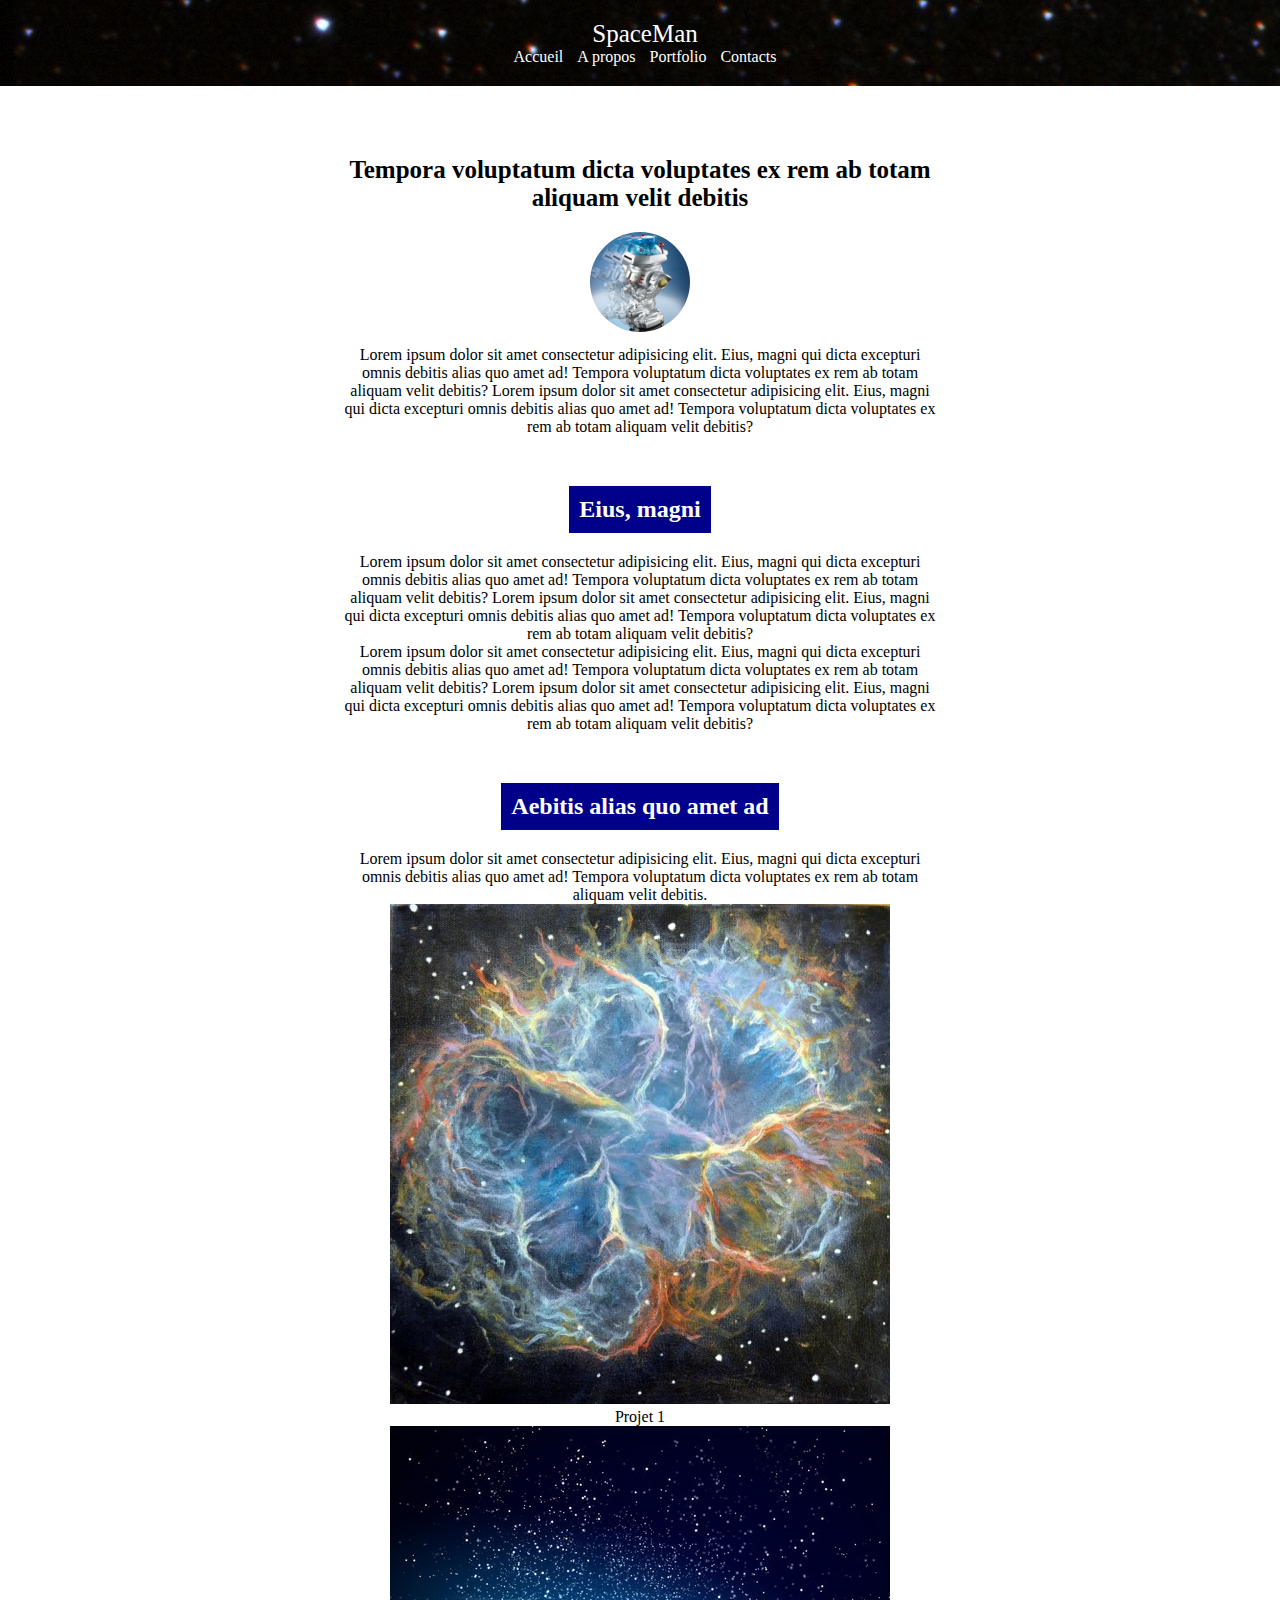
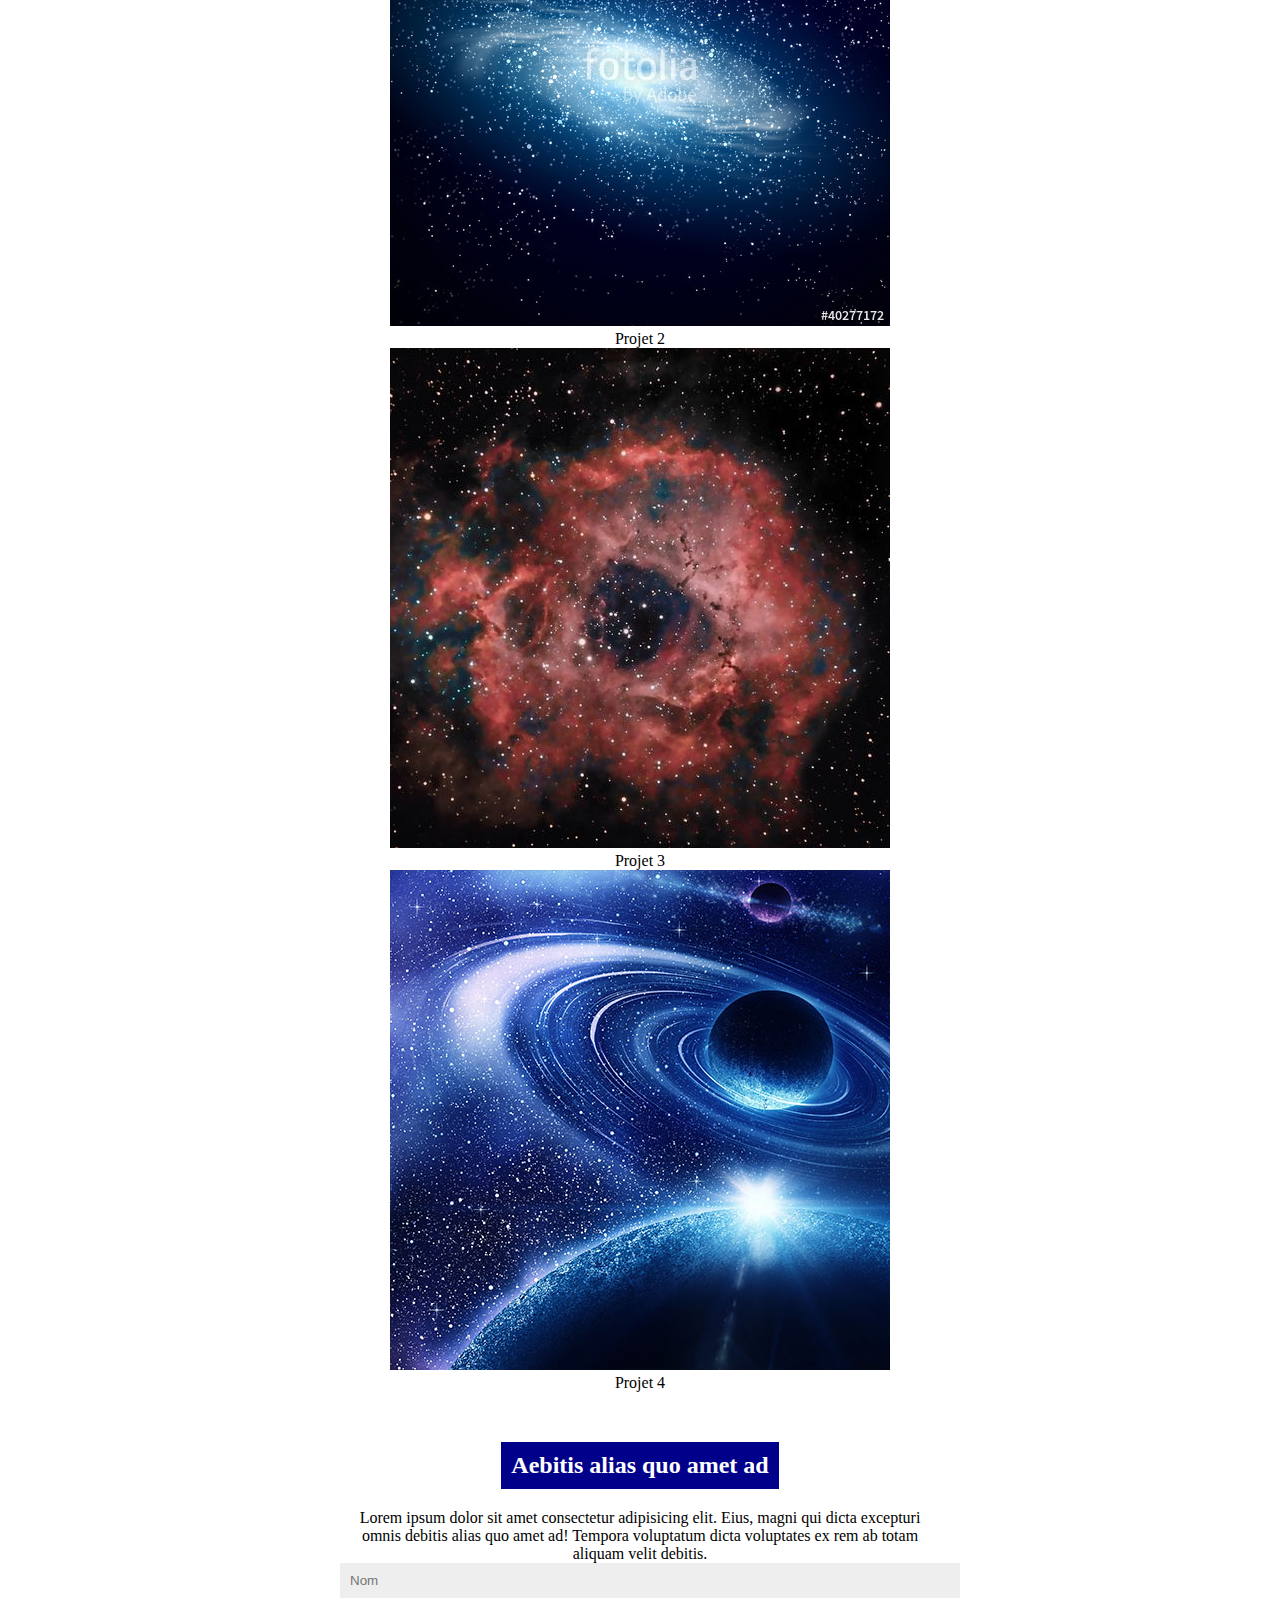
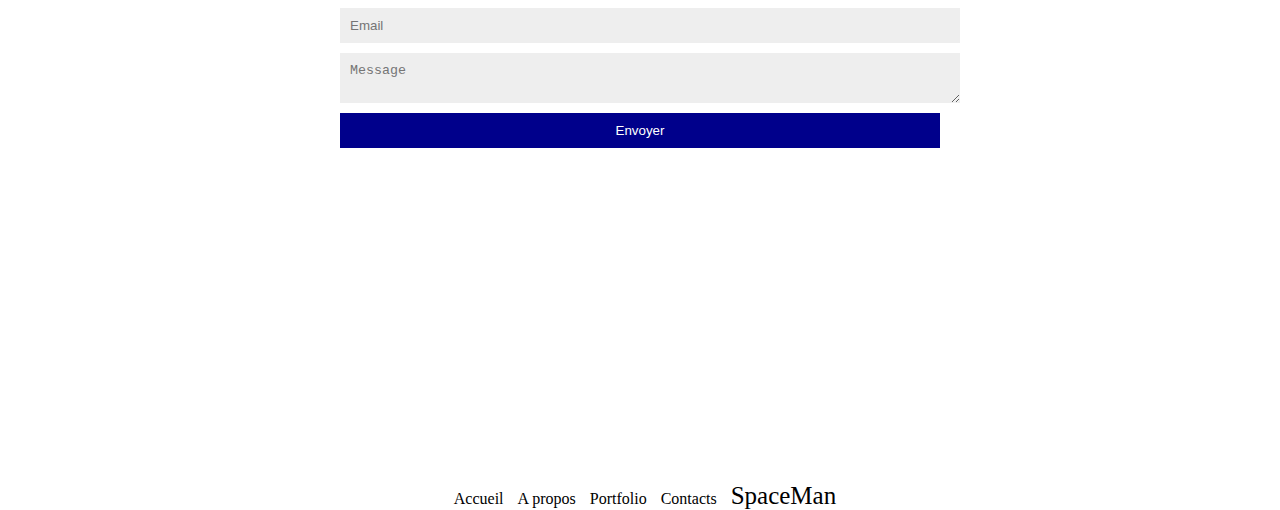
==== 16nov-classe1 /index.html @ 7b334ac3 "16 nov" ====
<!DOCTYPE html>
<html lang="fr">
    <head>
        <meta charset="UTF-8">
        <meta name="viewport" content="width=device-width, initial-scale=1.0">
        <meta http-equiv="X-UA-Compatible" content="ie=edge">
        <title>SpaceMan P2022-classe1</title>

        <!-- Ajouter une feuille de style -->
        <link rel="stylesheet" href="./css/style.css">
    </head>
    <body>
        
        <!-- Ouverture de la page -->
        <header>
            <!-- Navigation principale -->
            <nav>
                <ul>
                    <!-- Ajouter une class -->
                    <li class="siteLogo"><a href="index.html">SpaceMan</a></li>
                    <li><a href="#homeSection">Accueil</a></li>
                    <li><a href="#aboutSection">A propos</a></li>
                    <li><a href="#portfolioSection">Portfolio</a></li>
                    <li><a href="#contactSection">Contacts</a></li>
                </ul>
            </nav>
        </header>

        <!-- Contenu principal -->
        <main>
            <!-- Découper une zone -->
            <section id="homeSection">
                <h1>Tempora voluptatum dicta voluptates ex rem ab totam aliquam velit debitis</h1>

                <img src="./img/profil.jpg" alt="Photo de profil SpaceMan" id="profilPicture">
                
                <p>Lorem ipsum dolor sit amet consectetur adipisicing elit. Eius, magni qui dicta excepturi omnis debitis alias quo amet ad! Tempora voluptatum dicta voluptates ex rem ab totam aliquam velit debitis? Lorem ipsum dolor sit amet consectetur adipisicing elit. Eius, magni qui dicta excepturi omnis debitis alias quo amet ad! Tempora voluptatum dicta voluptates ex rem ab totam aliquam velit debitis?</p>
            </section>

            <section id="aboutSection">
                <h2>Eius, magni</h2> <br>

                <p>Lorem ipsum dolor sit amet consectetur adipisicing elit. Eius, magni qui dicta excepturi omnis debitis alias quo amet ad! Tempora voluptatum dicta voluptates ex rem ab totam aliquam velit debitis? Lorem ipsum dolor sit amet consectetur adipisicing elit. Eius, magni qui dicta excepturi omnis debitis alias quo amet ad! Tempora voluptatum dicta voluptates ex rem ab totam aliquam velit debitis?</p>

                <p>Lorem ipsum dolor sit amet consectetur adipisicing elit. Eius, magni qui dicta excepturi omnis debitis alias quo amet ad! Tempora voluptatum dicta voluptates ex rem ab totam aliquam velit debitis? Lorem ipsum dolor sit amet consectetur adipisicing elit. Eius, magni qui dicta excepturi omnis debitis alias quo amet ad! Tempora voluptatum dicta voluptates ex rem ab totam aliquam velit debitis?</p>
            </section>

            <section id="portfolioSection">

                <h2>Aebitis alias quo amet ad</h2>
                
                <p>Lorem ipsum dolor sit amet consectetur adipisicing elit. Eius, magni qui dicta excepturi omnis debitis alias quo amet ad! Tempora voluptatum dicta voluptates ex rem ab totam aliquam velit debitis.</p>

                <!-- Afficher une image ET son descriptif -->
                <figure>
                    <img src="./img/1.jpg">
                    <figcaption>Projet 1</figcaption>
                </figure>

                <figure>
                    <img src="./img/2.jpg">
                    <figcaption>Projet 2</figcaption>
                </figure>

                <figure>
                    <img src="./img/3.jpg">
                    <figcaption>Projet 3</figcaption>
                </figure>

                <figure>
                    <img src="./img/4.jpg">
                    <figcaption>Projet 4</figcaption>
                </figure>
            </section>
            
            <section id="contactSection">

                <h2>Aebitis alias quo amet ad</h2>
                
                <p>Lorem ipsum dolor sit amet consectetur adipisicing elit. Eius, magni qui dicta excepturi omnis debitis alias quo amet ad! Tempora voluptatum dicta voluptates ex rem ab totam aliquam velit debitis.</p>

                <form action="contact.php">

                    <!-- Champs pour le nom -->
                    <input type="text" name="userName" placeholder="Nom">

                    <!-- Champs pour l'email -->
                    <input type="email" name="userEmail" placeholder="Email">

                    <!-- Zone de message -->
                    <textarea name="userMessage" placeholder="Message"></textarea>

                    <!-- Valider le formulaire -->
                    <button type="submit">Envoyer</button>

                </form>

                <iframe src="https://www.google.com/maps/embed?pb=!1m18!1m12!1m3!1d2626.623725216375!2d2.3643292154171096!3d48.8272403792844!2m3!1f0!2f0!3f0!3m2!1i1024!2i768!4f13.1!3m3!1m2!1s0x47e67227ba46e5bb%3A0x58c4bc94ac68a96e!2s86+Rue+Nationale%2C+75013+Paris!5e0!3m2!1sfr!2sfr!4v1508762632746" allowfullscreen ></iframe>

            </section>
        </main>

        <!-- Fermeture de la page -->
        <footer>
            <ul>
                <li><a href="#">Accueil</a></li>
                <li><a href="#">A propos</a></li>
                <li><a href="#">Portfolio</a></li>
                <li><a href="#">Contacts</a></li>
                <!-- Ajouter une class -->
                <li class="siteLogo"><a href="#">SpaceMan</a></li>
            </ul>
        </footer>

    </body>
</html>
---- 16nov-classe1 /css/style.css ----
/* 
Reset
*/
    /* Sélectionner toutes les balises */
    *{
        /* Supprimer toutes les marges */
        margin: 0; /* marge ext. */
        padding: 0; /* marge int. */
    }

    body{
        text-align: center;
    }

    /* 
    Faire en sorte que les images ne soient 
    jamais plus large que son parent 
    */
    img{
        max-width: 100%;
    }

    a{
        text-decoration: none;

        /* La couleur est la même que celle du parent */
        color: inherit;
    }

    li{
        /* Changer le type de balise pour aligner les LI */
        display: inline-block;
        margin-left: 10px;
    }

    /* Sélectionner des balises par leur class */
    .siteLogo{
        font-size: 25px;
    }

    header, section{
        margin-bottom: 50px;

        /* Stopper le float */
        clear: both;
    }

    h2{
        color: white;
        background-color: darkblue;
        padding: 10px;
        margin-bottom: 20px;

        display: inline-block;
    }

/**/

/* 
Style header
*/
    header{
        color: white;
        padding: 20px;
        background-image: url("../img/back.jpg");
    }

    /* Bloquer les enfants dans le parent */
    nav{
        position: relative;
    }

    nav .siteLogo{
        display: block;
    }
/**/

/* 
Style main
*/
    main, nav{
        /* Limiter la largeur maximale */
        max-width: 600px;

        /* Centrer un bloc réduit en largeur */
        margin: auto;
    }

    main{
        padding: 20px;
    }

    h1{
        font-size: 25px;
        margin-bottom: 20px;
    }

    /* Sélectionner une balise par son ID */
    #profilPicture{
        width: 100px;
        margin-bottom: 10px;

        /* Transformer un carré en rond */
        -webkit-border-radius: 50%;
        -moz-border-radius: 50%;
        border-radius: 50%;
    }

    iframe{
        width: 100%;
        min-height: 250px;
        border: none;
    }
/**/

/* 
Formulaire
*/
    input, textarea, button{
        display: block;
        width: 100%;
        margin-bottom: 10px;
        padding: 10px;
        background-color: #eee;
        border: none;
    }

    button{
        background-color: darkblue;
        color: white;
    }
/**/
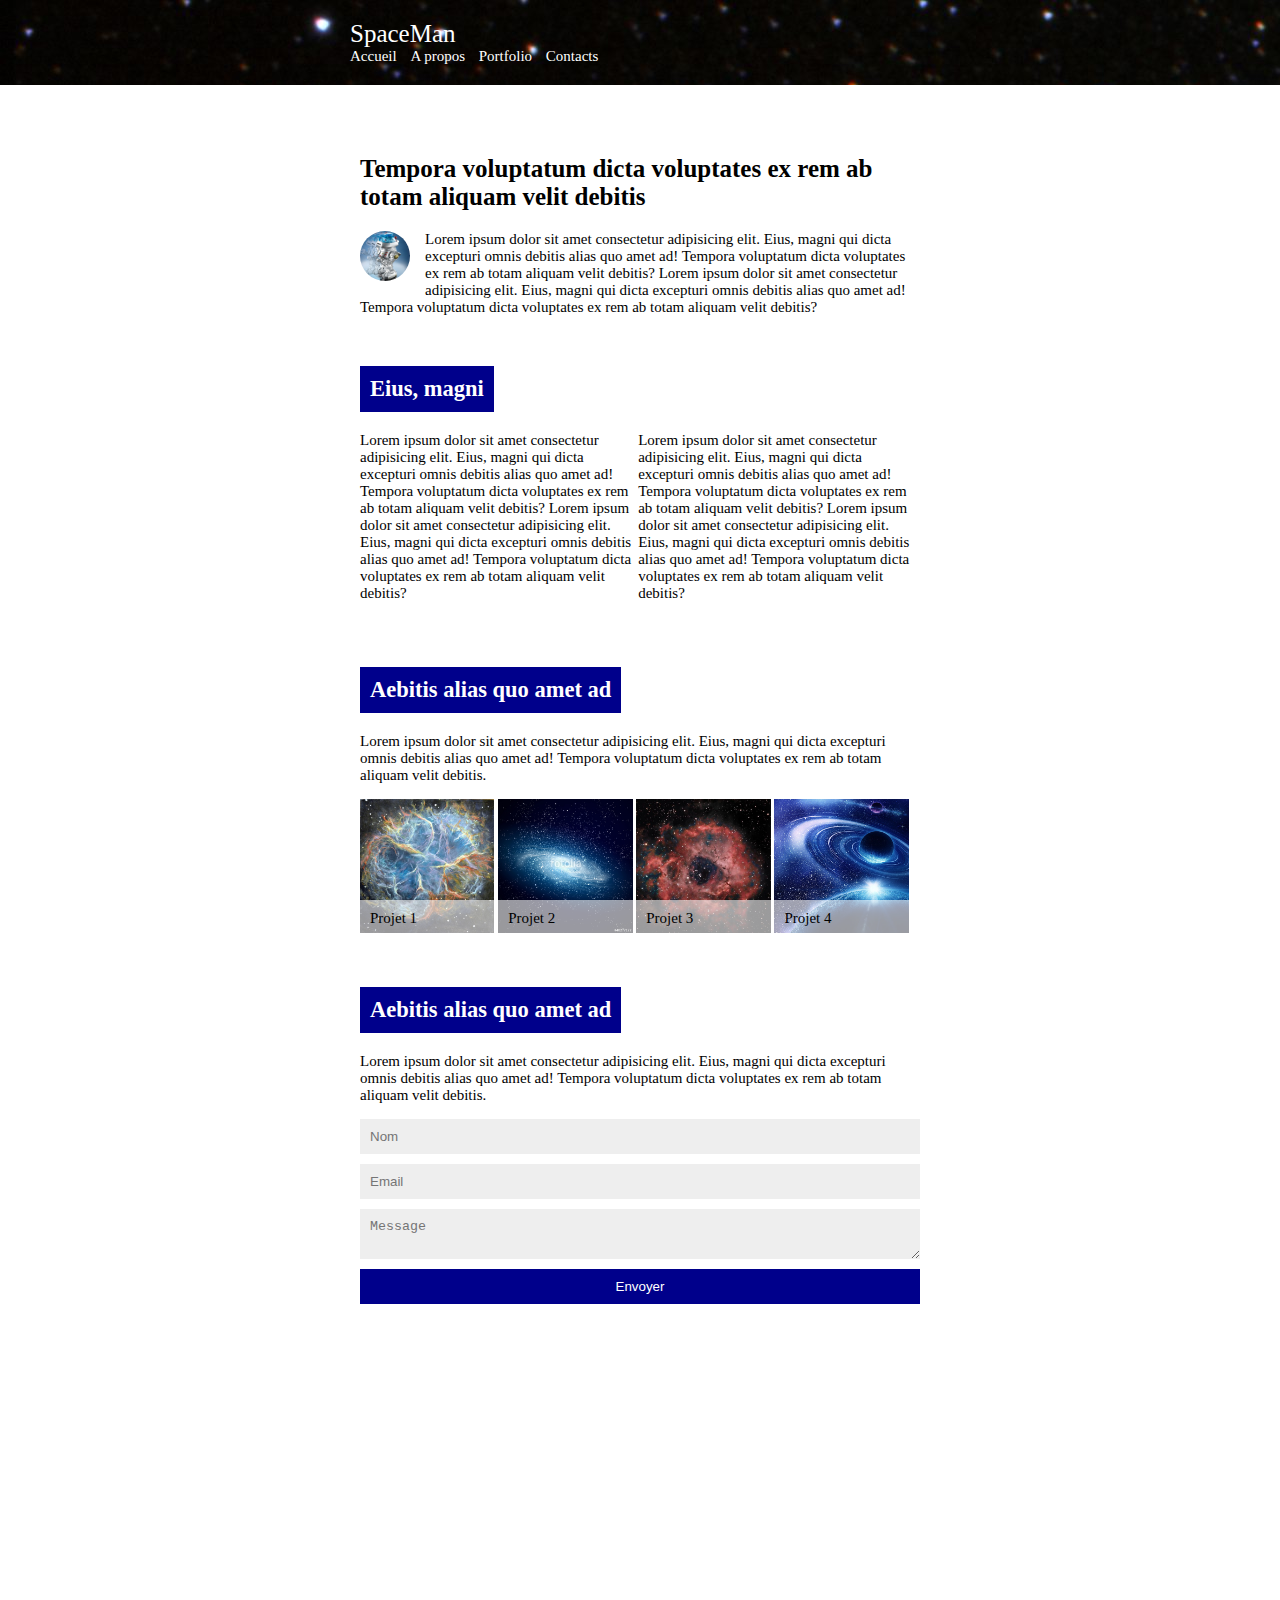
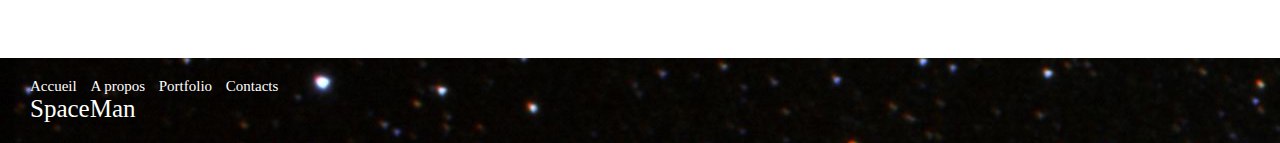
==== commit 3b1a6ff2: "Fin du TP" ====
--- a/16nov-classe1 /index.html
+++ b/16nov-classe1 /index.html
@@ -2,7 +2,9 @@
 <html lang="fr">
     <head>
         <meta charset="UTF-8">
+        
         <meta name="viewport" content="width=device-width, initial-scale=1.0">
+        
         <meta http-equiv="X-UA-Compatible" content="ie=edge">
         <title>SpaceMan P2022-classe1</title>
 
--- a/16nov-classe1 /css/style.css
+++ b/16nov-classe1 /css/style.css
@@ -6,10 +6,21 @@
         /* Supprimer toutes les marges */
         margin: 0; /* marge ext. */
         padding: 0; /* marge int. */
+
+        /* Intégrer les border et les padding dans la taille des balises */
+        -webkit-box-sizing: border-box;
+        -moz-box-sizing: border-box;
+        box-sizing: border-box;
+    }
+
+    /* Configurer l'utilisation des em/rem */
+    html{
+        font-size: 62.5%; /* 1rem = 1rem */
     }
 
     body{
         text-align: center;
+        font-size: 1.5rem; /* => 15px */
     }
 
     /* 
@@ -30,16 +41,16 @@
     li{
         /* Changer le type de balise pour aligner les LI */
         display: inline-block;
-        margin-left: 10px;
+        margin-left: 1rem;
     }
 
     /* Sélectionner des balises par leur class */
     .siteLogo{
-        font-size: 25px;
+        font-size: 2.5rem;
     }
 
     header, section{
-        margin-bottom: 50px;
+        margin-bottom: 5rem;
 
         /* Stopper le float */
         clear: both;
@@ -48,20 +59,24 @@
     h2{
         color: white;
         background-color: darkblue;
-        padding: 10px;
-        margin-bottom: 20px;
+        padding: 1rem;
+        margin-bottom: 2rem;
 
         display: inline-block;
     }
 
+    p {
+        margin-bottom: 15px;
+    }
+
 /**/
 
 /* 
 Style header
 */
-    header{
+    header, footer{
         color: white;
-        padding: 20px;
+        padding: 2rem;
         background-image: url("../img/back.jpg");
     }
 
@@ -70,7 +85,7 @@
         position: relative;
     }
 
-    nav .siteLogo{
+    .siteLogo{
         display: block;
     }
 /**/
@@ -80,25 +95,25 @@
 */
     main, nav{
         /* Limiter la largeur maximale */
-        max-width: 600px;
+        max-width: 60rem;
 
         /* Centrer un bloc réduit en largeur */
         margin: auto;
     }
 
     main{
-        padding: 20px;
+        padding: 2rem;
     }
 
     h1{
         font-size: 25px;
-        margin-bottom: 20px;
+        margin-bottom: 2rem;
     }
 
     /* Sélectionner une balise par son ID */
     #profilPicture{
-        width: 100px;
-        margin-bottom: 10px;
+        width: 10rem;
+        margin-bottom: 1rem;
 
         /* Transformer un carré en rond */
         -webkit-border-radius: 50%;
@@ -108,8 +123,25 @@
 
     iframe{
         width: 100%;
-        min-height: 250px;
+        min-height: 25rem;
         border: none;
+        margin-top: 2rem;
+    }
+    
+    figure {
+        /* Bloquer les enfants dans le parent */
+        position: relative;
+    }
+
+    figcaption {
+        /* Sortir la balise du flux pour la repositionner dans le parent */
+        position: absolute;
+        left: 0;
+        bottom: 0;
+
+        background-color: rgba(255, 255, 255, .6);
+        padding: 1rem;
+        width: 100%;
     }
 /**/
 
@@ -119,8 +151,8 @@
     input, textarea, button{
         display: block;
         width: 100%;
-        margin-bottom: 10px;
-        padding: 10px;
+        margin-bottom: 1rem;
+        padding: 1rem;
         background-color: #eee;
         border: none;
     }
@@ -129,4 +161,44 @@
         background-color: darkblue;
         color: white;
     }
+/**/
+
+
+
+
+/* 
+Requêtes média
+*/
+
+    /* Requête sur les écran d'une taille minimale de 600px */
+    @media screen and (min-width: 600px){
+
+        body{
+            text-align: left;
+        }
+
+        #profilPicture{
+            float: left;
+            width: 5rem;
+            height: 5rem;
+            margin-right: 1.5rem;
+        }
+
+        #aboutSection p, figure{
+            display: inline-block;
+            width: 49%;
+        }
+
+    } /* Fin de la requête 600px */
+
+
+    
+    @media screen and (min-width: 900px) {
+
+        figure{
+            width: 24%;
+        }
+        
+    } /* Fin de la requête 900px */
+
 /**/